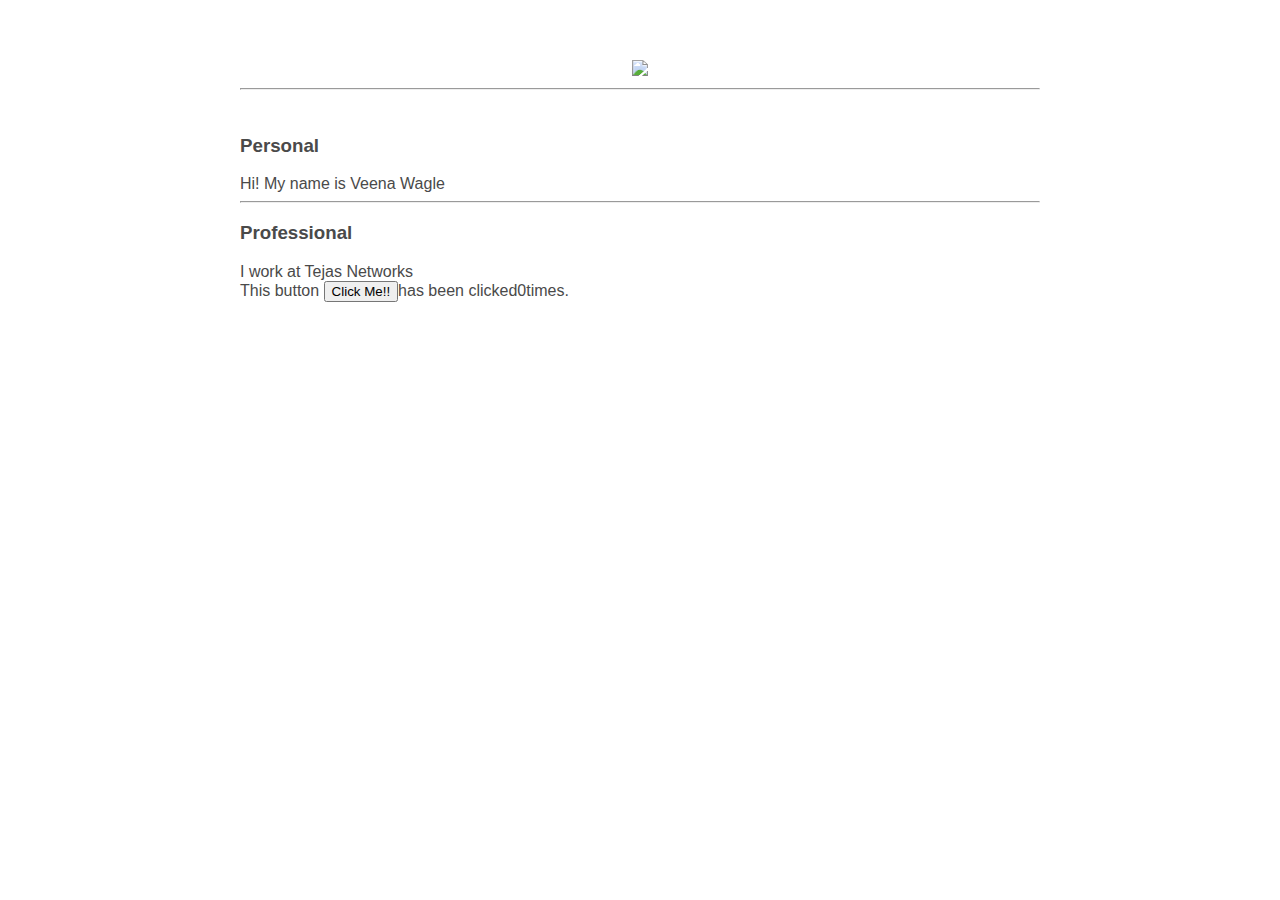
==== ui/index.html @ f2a75932 "[imad-console] Updates ui/index.html" ====
<!doctype html>
<html>
    <head>
        <link href="/ui/style.css" rel="stylesheet" />
         
    </head>
    <body>
        <div class="container">
            <div class="center">
            <img  id="madi" src="https://upload.wikimedia.org/wikipedia/commons/f/f6/UrmilaMatondkar.jpg" class="img-medium"/>
            </div>
            <hr/>
            <br>
            <h3>Personal </h3>
            <div>
                Hi! My name is Veena Wagle
    	    </div>
    	    <hr/>
    	    <h3>Professional</h3>
    	    <div>
    	        I work at Tejas Networks
    	    </div>
    	    <div class=footer>
    	        This button <button>Click Me!!</button>has been clicked<span id="count">0</span>times.
    	    </div>
	    </div>
	    <script type="text/javascript" src="/ui/main.js">
        </script>
    </body>
</html>
---- ui/style.css ----
body {
    font-family: sans-serif;
    margin-top: 60px;
}

.container{
    max-width: 800px;
    margin:0 auto;
    color: #4a4a4a;
    font-family: sans-serif;
    padding-left: 20px;
    padding-right: 20px;
        }
.center {
    text-align: center;
}

.text-big {
    font-size: 300%;
}

.bold {
    font-weight: bold;
}

.img-medium {
    height: 200px;
}
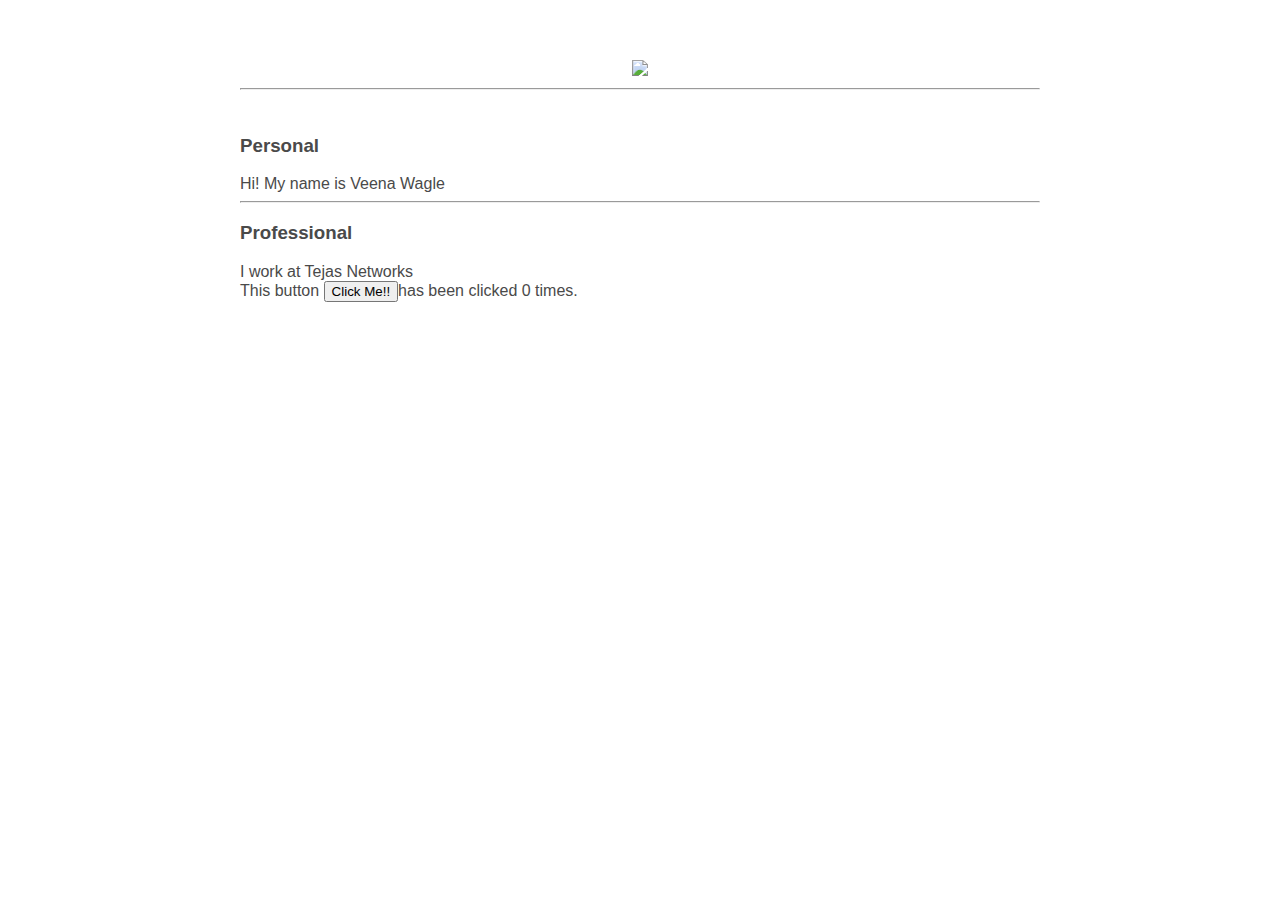
==== commit 94f00ae7: "[imad-console] Updates ui/index.html" ====
--- a/ui/index.html
+++ b/ui/index.html
@@ -21,7 +21,7 @@
     	        I work at Tejas Networks
     	    </div>
     	    <div class=footer>
-    	        This button <button>Click Me!!</button>has been clicked<span id="count">0</span>times.
+    	        This button <button>Click Me!!</button>has been clicked <span id="count">0</span>  times.
     	    </div>
 	    </div>
 	    <script type="text/javascript" src="/ui/main.js">
